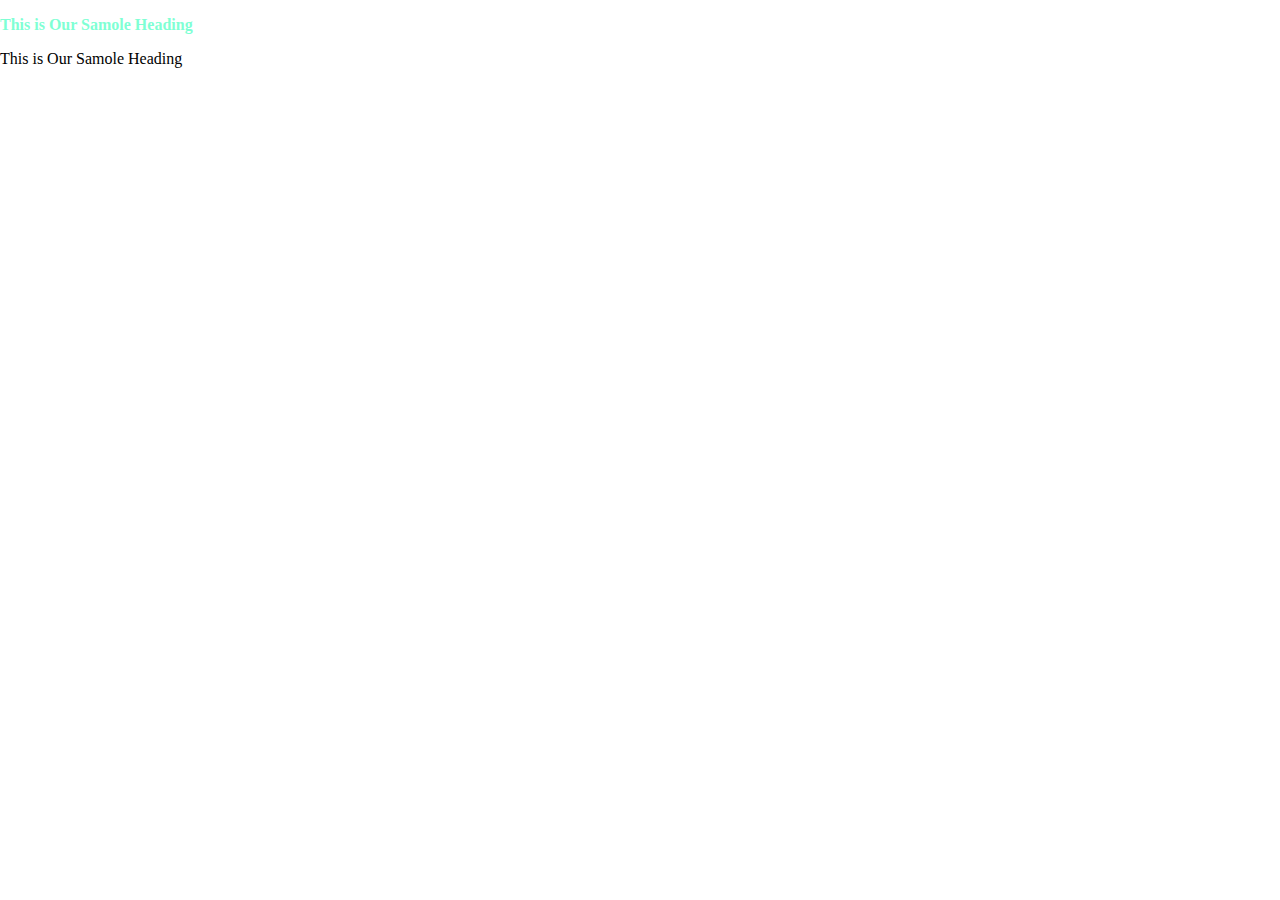
==== Basic Css/index.html @ d49cd720 "Css Selector Added" ====
<!DOCTYPE html>
<html lang="en">
  <head>
    <meta charset="UTF-8" />
    <meta http-equiv="X-UA-Compatible" content="IE=edge" />
    <meta name="viewport" content="width=device-width, initial-scale=1.0" />
    <link rel="stylesheet" href="normalize.css" />
    <link rel="stylesheet" href="style.css" />
    <title>CSS For Beginner</title>
  </head>
  <body>
    <p style="color: aquamarine; font-weight: bold">
      This is Our Samole Heading
    </p>
    <p>This is Our Samole Heading</p>
  </body>
</html>
---- Basic Css/style.css ----

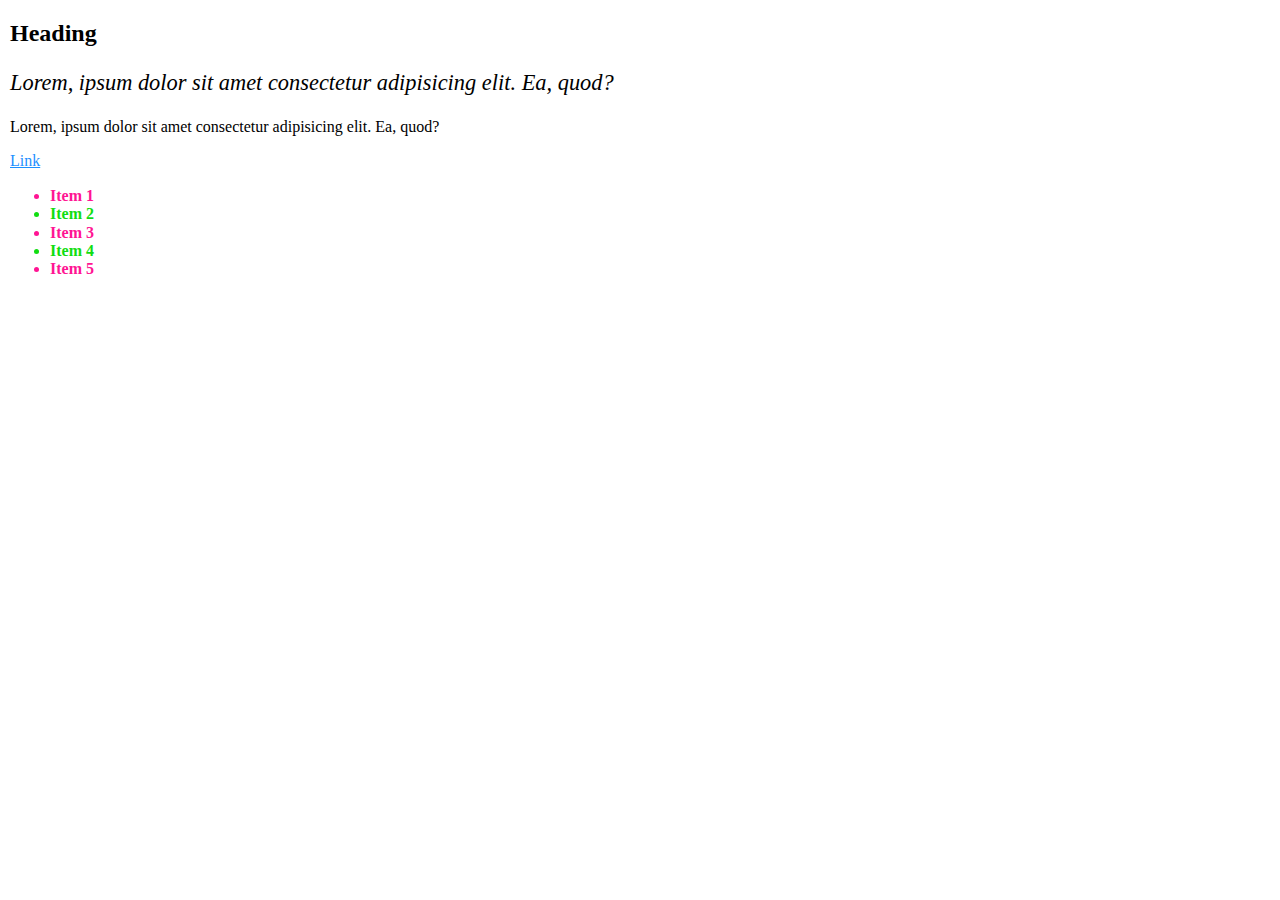
==== commit 342a4e4a: "some style added" ====
--- a/Basic Css/index.html
+++ b/Basic Css/index.html
@@ -9,9 +9,32 @@
     <title>CSS For Beginner</title>
   </head>
   <body>
-    <p style="color: aquamarine; font-weight: bold">
+    <!-- <p style="color: aquamarine; font-weight: bold">
       This is Our Samole Heading
-    </p>
-    <p>This is Our Samole Heading</p>
+    </p> -->
+    <!-- <p>Lorem ipsum dolor sit amet.</p>
+    <section class="product">
+      <p>Lorem ipsum dolor sit amet.</p>
+      <article>
+        <p>Lorem ipsum dolor sit amet.</p>
+      </article>
+    </section>
+    <p>Lorem ipsum dolor sit amet.</p> -->
+
+    <article>
+      <h2>Heading</h2>
+      <p class="first">
+        Lorem, ipsum dolor sit amet consectetur adipisicing elit. Ea, quod?
+      </p>
+      <p>Lorem, ipsum dolor sit amet consectetur adipisicing elit. Ea, quod?</p>
+      <a href="https://someweirdwebsite.com">Link</a>
+      <ul>
+        <li>Item 1</li>
+        <li>Item 2</li>
+        <li>Item 3</li>
+        <li>Item 4</li>
+        <li>Item 5</li>
+      </ul>
+    </article>
   </body>
 </html>
--- a/Basic Css/style.css
+++ b/Basic Css/style.css
@@ -1 +1,43 @@
+body {
+  margin: 10px;
+}
 
+.product ~ p {
+  color: rgb(219, 68, 9);
+}
+
+/* p.first {
+  font-size: 140%;
+  font-style: italic;
+} */
+
+/* article :first-child {
+  font-size: 140%;
+  font-style: italic;
+} */
+
+a:visited,
+a:link {
+  color: dodgerblue;
+}
+a:hover,
+a:focus {
+  color: deeppink;
+}
+
+article p:first-of-type {
+  font-size: 140%;
+  font-style: italic;
+}
+
+article :last-child {
+  font-weight: bold;
+}
+
+ul li:nth-child(odd) {
+  color: deeppink;
+}
+
+ul li:nth-child(even) {
+  color: rgb(17, 221, 17);
+}
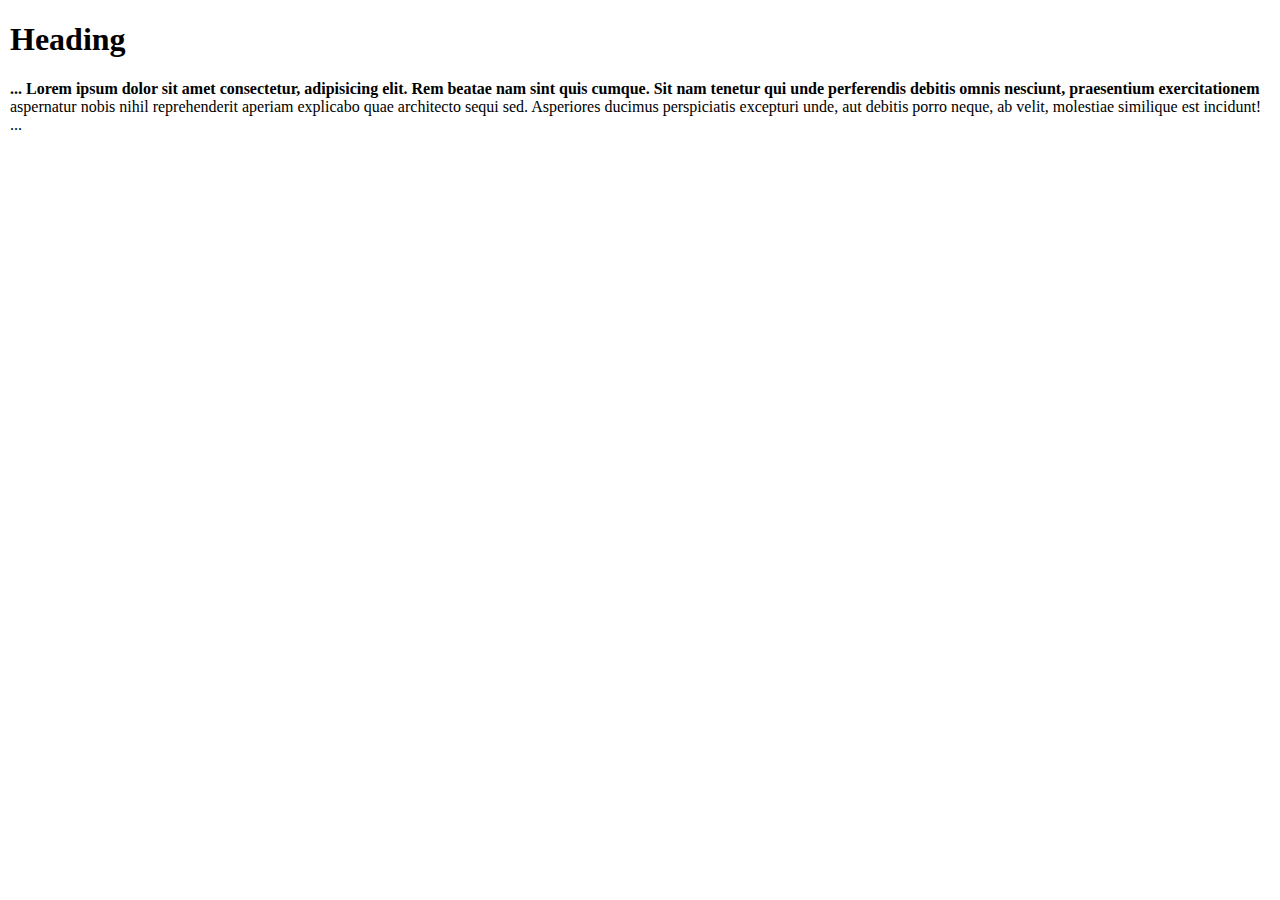
==== commit f5dd73f7: "some selector added" ====
--- a/Basic Css/index.html
+++ b/Basic Css/index.html
@@ -21,7 +21,7 @@
     </section>
     <p>Lorem ipsum dolor sit amet.</p> -->
 
-    <article>
+    <!-- <article>
       <h2>Heading</h2>
       <p class="first">
         Lorem, ipsum dolor sit amet consectetur adipisicing elit. Ea, quod?
@@ -35,6 +35,15 @@
         <li>Item 4</li>
         <li>Item 5</li>
       </ul>
-    </article>
+    </article> -->
+    <h1>Heading</h1>
+    <p>
+      Lorem ipsum dolor sit amet consectetur, adipisicing elit. Rem beatae nam
+      sint quis cumque. Sit nam tenetur qui unde perferendis debitis omnis
+      nesciunt, praesentium exercitationem aspernatur nobis nihil reprehenderit
+      aperiam explicabo quae architecto sequi sed. Asperiores ducimus
+      perspiciatis excepturi unde, aut debitis porro neque, ab velit, molestiae
+      similique est incidunt!
+    </p>
   </body>
 </html>
--- a/Basic Css/style.css
+++ b/Basic Css/style.css
@@ -2,16 +2,16 @@
   margin: 10px;
 }
 
-.product ~ p {
+/* .product ~ p {
   color: rgb(219, 68, 9);
 }
 
-/* p.first {
+p.first {
   font-size: 140%;
   font-style: italic;
-} */
+}
 
-/* article :first-child {
+article :first-child {
   font-size: 140%;
   font-style: italic;
 } */
@@ -41,3 +41,23 @@
 ul li:nth-child(even) {
   color: rgb(17, 221, 17);
 }
+
+p::first-letter {
+  font-size: 140%;
+  font-weight: bold;
+}
+
+p::first-line {
+  font-weight: bold;
+}
+
+p::selection {
+  background-color: pink;
+}
+p::before {
+  content: "...";
+}
+
+p::after {
+  content: "...";
+}
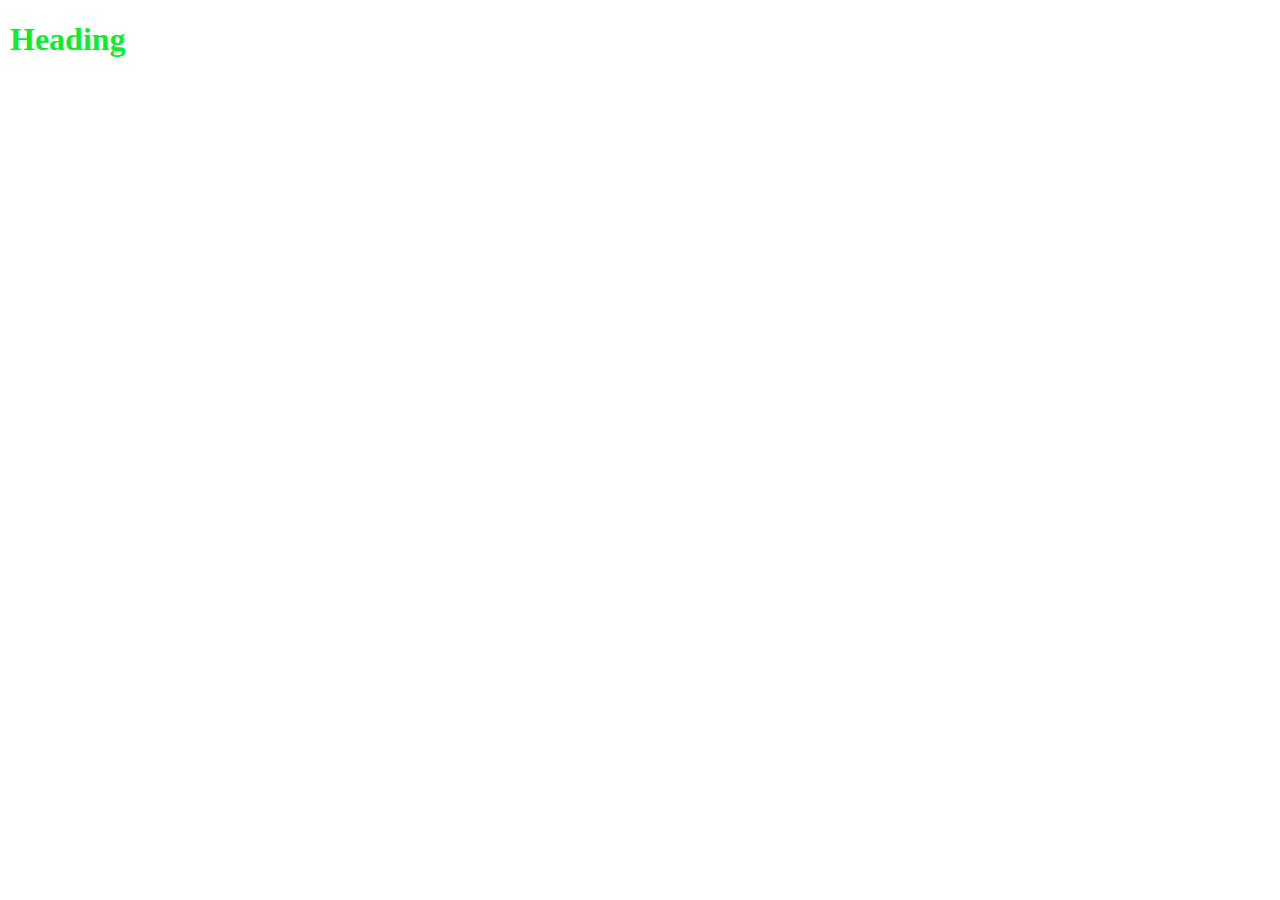
==== commit d11ea3a0: "css selectors specificty added" ====
--- a/Basic Css/index.html
+++ b/Basic Css/index.html
@@ -36,7 +36,7 @@
         <li>Item 5</li>
       </ul>
     </article> -->
-    <h1>Heading</h1>
+    <!-- <h1>Heading</h1>
     <p>
       Lorem ipsum dolor sit amet consectetur, adipisicing elit. Rem beatae nam
       sint quis cumque. Sit nam tenetur qui unde perferendis debitis omnis
@@ -44,6 +44,8 @@
       aperiam explicabo quae architecto sequi sed. Asperiores ducimus
       perspiciatis excepturi unde, aut debitis porro neque, ab velit, molestiae
       similique est incidunt!
-    </p>
+    </p> -->
+
+    <h1 class="highlight" id="product">Heading</h1>
   </body>
 </html>
--- a/Basic Css/style.css
+++ b/Basic Css/style.css
@@ -61,3 +61,19 @@
 p::after {
   content: "...";
 }
+
+h1 {
+  color: dodgerblue;
+}
+
+.highlight {
+  color: deeppink;
+}
+
+h1#product {
+  color: rgb(10, 238, 48);
+}
+
+#product {
+  color: rgb(153, 39, 5);
+}
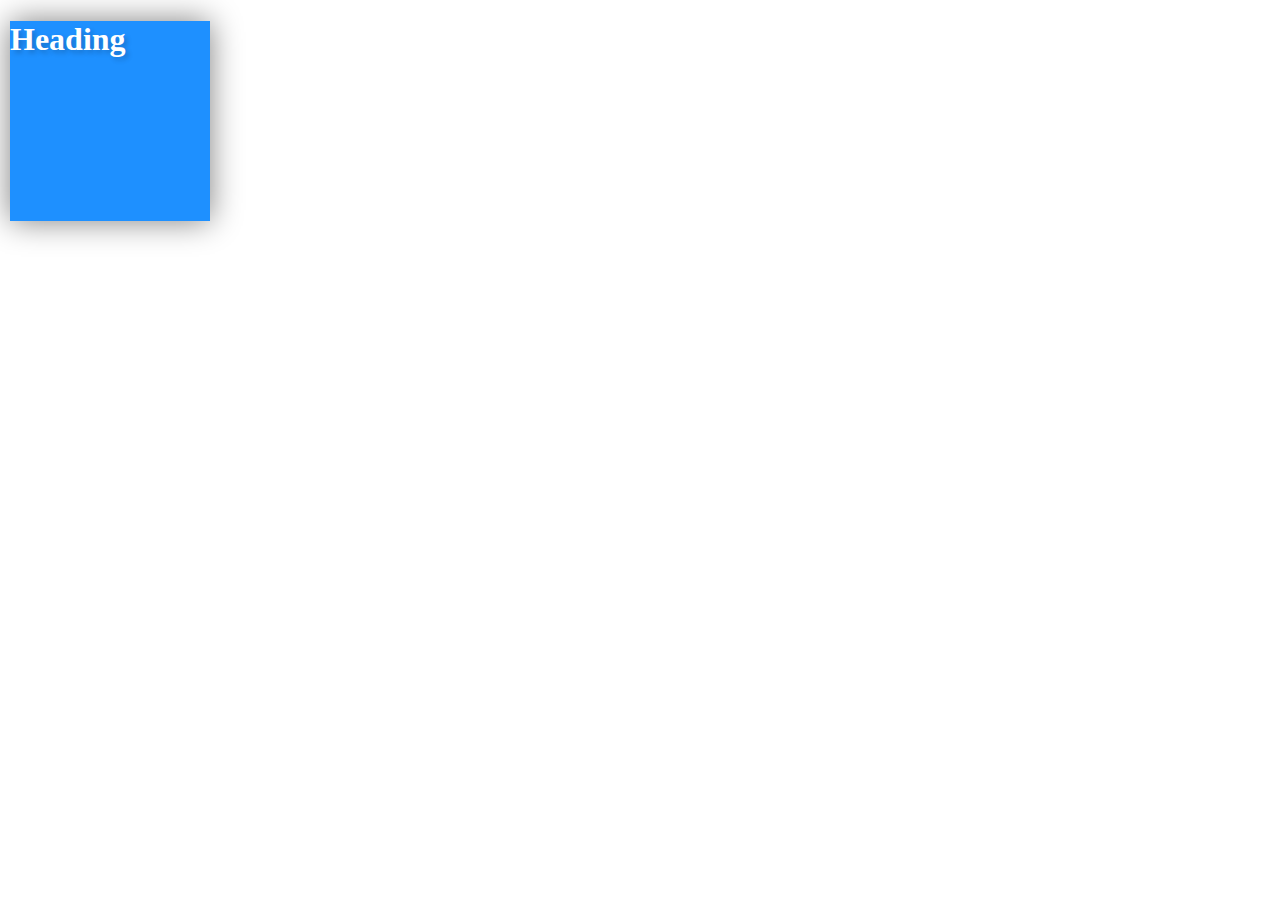
==== commit 46902d53: "some style property added" ====
--- a/Basic Css/index.html
+++ b/Basic Css/index.html
@@ -45,7 +45,13 @@
       perspiciatis excepturi unde, aut debitis porro neque, ab velit, molestiae
       similique est incidunt!
     </p> -->
-
-    <h1 class="highlight" id="product">Heading</h1>
+    <!-- 
+    <h1 class="highlight" id="product">Heading</h1> -->
+    <!-- <p>
+      Lorem ipsum<strong> dolor</strong> sit amet consectetur adipisicing elit.
+    </p> -->
+    <div class="box">
+      <h1>Heading</h1>
+    </div>
   </body>
 </html>
--- a/Basic Css/style.css
+++ b/Basic Css/style.css
@@ -14,7 +14,7 @@
 article :first-child {
   font-size: 140%;
   font-style: italic;
-} */
+} 
 
 a:visited,
 a:link {
@@ -66,7 +66,7 @@
   color: dodgerblue;
 }
 
-.highlight {
+.highlight {b
   color: deeppink;
 }
 
@@ -76,4 +76,45 @@
 
 #product {
   color: rgb(153, 39, 5);
+} 
+
+p {
+  color: dodgerblue;
+  border: 1px solid black;
 }
+
+strong {
+  color: initial;
+  border: inherit;
+}
+*/
+
+/* .box {
+  width: 200px;
+  height: 200px;
+  background: linear-gradient(to right, green, blue, tomato);
+  background: radial-gradient(circle, red, green);
+} */
+
+/*
+.box {
+  width: 200px;
+  height: 200px;
+  background: dodgerblue;
+  border: 10px dashed royalblue;
+  border-width: 10px 20px 10px 20px; /*top,right,bottom left*/
+/* border-radius: 100%;
+} */
+
+.box {
+  width: 200px;
+  height: 200px;
+  background: dodgerblue;
+  /* box-shadow: 10px 10px 30px gray; */
+  box-shadow: 0 0 30px gray;
+}
+
+h1 {
+  color: white;
+  text-shadow: 3px 3px 5px rgba(0, 0, 0, 0.2);
+}
